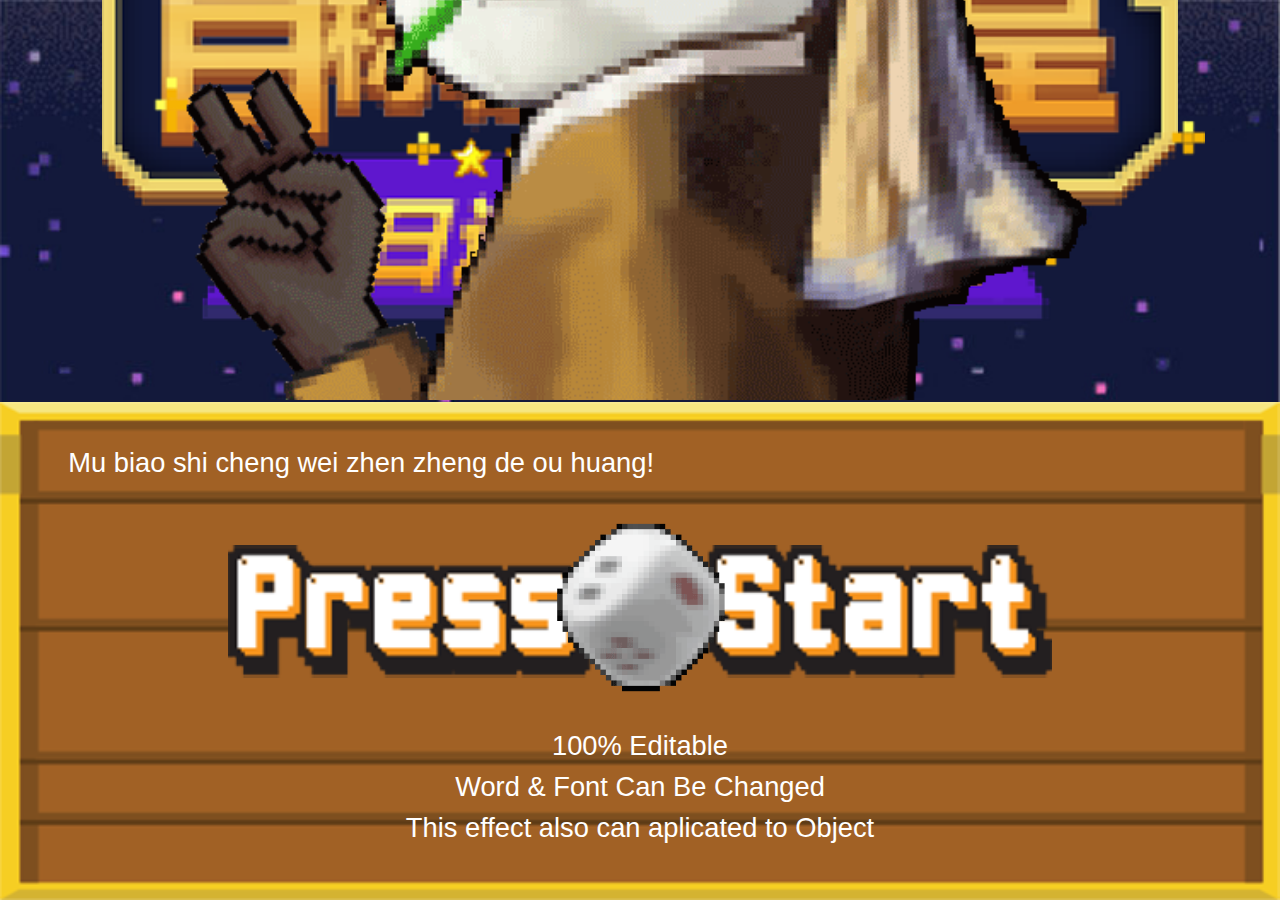
==== index.html @ 4bd1f180 "new" ====
<!doctype html>
<html lang="zh-CN">

<head>
    <meta charset="utf-8">
    <meta name="viewport" content="width=device-width, initial-scale=1.0, maximum-scale=1.0, minimum-scale=1.0, user-scalable=no, minimal-ui">
    <meta name="apple-mobile-web-app-capable" content="yes">
    <!-- 强制竖屏 -->
    <meta name="screen-orientation" content="portrait">
    <!-- QQ/微信强制竖屏 -->
    <meta name="x5-orientation" content="portrait">
    <title>欧皇</title>
    <meta name="description" content="欧皇">
    <meta name="keywords" content="欧皇">
    <meta name="wxm:timeline_title" content="欧皇">
    <meta name="wxm:appmessage_title" content="欧皇">
    <meta name="wxm:appmessage_desc" content="欧皇">
    <!-- 分享缩略图，必须为绝对路径，且图片链接必须为http协议（由于安卓微信客户端无法获取https的分享图片，仅此处需要强制http协议）-->
    <meta name="wxm:img_url" content="http://nbafans.act.qq.com/ibm/img/wx.jpg">
    <!-- 分享链接-->
    <!-- <meta name="wxm:link" content="http://nbafans.act.qq.com/ibm/"> -->
    <link rel="stylesheet" href="./css/style.css?v=0.58" media="all">
    <script>
    var ratio = 187.5;
    if(window.orientation==90||window.orientation==-90) ratio = 333.5
    document.querySelector('html').style.fontSize = document.documentElement.clientWidth / ratio * 50 + 'px';
    </script>
</head>

<body>
<div id="loading" class="loading">
</div>
<div id="root" class="root">
    <div class="page page_0 current" id="page_0">
        <div class="logo">
            <img src="image/logo.png" alt="">
        </div>
        <div class="star animate__flash animate__dur-1s animate__delay-1s">
            <img src="image/star.png" alt="">
        </div>
        <div class="home_bottom">
            <div class="panda">
                <img src="image/panda.gif" alt="">
            </div>
            <span class="title">Mu biao shi cheng wei zhen zheng de ou huang!</span>
            <div class="home_ctrl">
                <div class="press_start animate__flash animate__dur-1s">
                    <img src="image/press_start.png" alt="">
                </div>
                <div class="touzi_gif animate__flash animate__dur-1s animate__delay-1s">
                    <img src="image/touzi.gif">
                </div>
            </div>
            <div class="des">
                100% Editable <br>
                Word & Font Can Be Changed <br>
                This effect also can aplicated to Object
            </div>
        </div>
    </div>
    <div class="page page_1" id="page_1">
        <div class="logo">
            <img src="image/logo.png" alt="">
        </div>
        <div class="cishu">
            <div class="label"><img src="image/time_icon.png" alt=""></div>
            <div class="time"><span>10</span></div>
        </div>
        <div class="page1_bottom">
            <div class="touzi">
                <img class="touzi_pause" src="image/touzi.png">
                <img class="touzi_play" src="image/touzi.gif">
            </div>
            <div class="panda">
                <img src="image/panda1.gif" alt="">
            </div>
            <div class="start_ctrl">
                <img src="image/start_game.png" alt="">
            </div>
        </div>
        <div class="model">
            <div class="model_item model_1 current">
                <div class="tv_gif"><img src="image/tv.gif" alt=""></div>
                <div class="jiaose">白无忧 :</div>
                <div class="txt">各位神武市民大家好~为了庆祝《神武4真好玩》综艺第三期成功上线！我们给各位市民发放了好运骰子，只要摇动骰子就会触发运气事件~除此之外，还有可能碰到欧气鉴定器。被鉴定为欧皇的玩家，就能获得一千万的礼物哦！</div>
                <div class="skip">Skip ></div>
            </div>
            <div class="model_item model_2">
                <div class="jiaose">主角 :</div>
                <div class="txt">噢..一千万…<br>一千万?!</div>
                <div class="skip">Skip ></div>
            </div>
            <div class="model_item model_3">
                <div class="jiaose">白无忧 :</div>
                <div class="txt">还等什么，赶快拿起你手中的骰子参 <br> 加吧！</div>
                <div class="touzi_bg"><img src="image/model3_touzi_bg.png" alt=""></div>
                <div class="touzi"><img src="image/touzi.gif" alt=""></div>
                <div class="skip">GO! GO！GO! ></div>
            </div>
        </div>
    </div>
    <div class="page page_2" id="page_2">
        <div class="res">
            <img class="res_bg" src="image/res_bg2.gif" alt="">
            <div class="touzi_res">
                <img class="touzi_res_img" src="image/dian/1.png" alt="">
            </div>
            <div class="res_bottom">
                <div class="tv">
                    <div class="play_btn">
                        <img class="play_btn_img" src="image/play.png" alt="">
                    </div>
                    <img class="video_box" src="image/video_box.png" alt="">
                    <div class="video_body">
                        
                    </div>
                    <img class="video_preview" src="image/preview.jpg" alt="">
                    
                    <!-- <iframe class="video" src="//player.bilibili.com/player.html?aid=839524222&bvid=BV1F54y1m7tW&cid=233514135&page=1" scrolling="no" border="0" frameborder="no" framespacing="0" allowfullscreen="true"> </iframe> -->
                    <div class="touzi_res_bg">
                        <img src="image/girl.gif" alt="">
                    </div>
                </div>
                <div class="res_box">
                    <div class="title fail"><img class="res_box_title" src="image/good_job.png" alt=""></div>
                    <div class="txt">
                        <span id="res_title" class="txt_title"></span> <br> 
                        <span id="res_content" class="txt_content"></span>
                    </div>
                    <div class="res_icon"><img class="res_icon_btn" src="image/again.png" alt=""></div>
                </div>
            </div>
        </div>
    </div>
</div><!-- /#root -->


<script src="./js/jquery-3.3.1.min.js"></script>
<script src="./js/inobounce.min.js"></script>
<script src="./js/hammer.min.js"></script>
<script src="./js/main.js?v=0.58"></script>

<script src="http://wximg.qq.com/wxp/libs/wxmoment/0.0.4/wxmoment.min.js"></script>
<script>
var share = new WxMoment.Share();
</script>

</body>
</html>
---- css/style.css ----
@charset "utf-8";

fieldset,hr,img {
	border: none
}

.debug,.lock-bg {
	left: 0;
	top: 0;
	width: 100%
}

.debug,.lock-bg,body,html {
	width: 100%
}

blockquote,body,button,dd,dl,dt,fieldset,figcaption,figure,h1,h2,h3,h4,h5,h6,hr,input,legend,li,ol,p,pre,td,textarea,th,ul {
	margin: 0;
	padding: 0
}

body,button,input,select,textarea {
	font: 12px/1 Lucida Grande,'Microsoft YaHei',"Lucida Grande","Lucida Sans Unicode",Helvetica,Arial,Verdana,sans-serif
}

h1,h2,h3,h4,h5,h6 {
	font-weight: 400
}

h1 {
	font-size: 18px
}

h2 {
	font-size: 15px
}

h3 {
	font-size: 14px
}

h4,h5,h6 {
	font-size: 100%
}

address,cite,dfn,em,var {
	font-style: normal
}

code,kbd,pre,samp,tt {
	font-family: "Courier New",Courier,monospace
}

small {
	font-size: 12px
}

li,ol,ul {
	list-style: none
}

a {
	outline: none;
	text-decoration: none
}

abbr[title],acronym[title] {
	border-bottom: 1px dotted;
	cursor: help
}

q:after,q:before {
	content: ''
}

legend {
	color: #000
}

table {
	border-collapse: collapse;
	border-spacing: 0
}

hr {
	height: 1px
}

* {
	-ms-word-break: break-all;
	word-break: break-all;
	-ms-word-wrap: break-word;
	word-wrap: break-word;
	-webkit-tap-highlight-color: transparent
}

img{
	width: 100%;
	height: 100%;
}

.debug {
	position: absolute;
	display: block;
	opacity: .5;
	z-index: 999999
}

.hidden{
	display: none;
}

@font-face {
    font-family: hydotfont006;
    src: url('./hydotfont006.ttf?v1.21');
}
@font-face {
    font-family: lightpixel7;
    src: url('./lightpixel7.ttf?v1.21');
}

*,
::-webkit-input-placeholder {
	font-family: "hydotfont006", STKaiti, KaiTi, KaiTi_GB2312, "楷体", "楷体_GB2312", Lucida Grande,'Microsoft YaHei',"Lucida Grande","Lucida Sans Unicode",Helvetica,Arial,Verdana,sans-serif
}

html {
	font-size: 50px;
	height: 100%;
}

body{
	height: 100%;
	background: #fff;
}
.imgpre{
	position: absolute;
	top: 1000rem;
	left: 1000rem;
}
.show{
	display: block;
}
.hidden{
	display: none;
}

.debugger{
	top: 0;
	left: 0;
	background: red;
	padding: .1rem .2rem;
	color: #fff;
	font-size: 0.2rem;
	z-index: 999;
	position: fixed;
}

.message{
	color: #000;
	font-size: 0.14rem;
	z-index: 999;
	top: -100%;
	left: 50%;
	position: fixed;
	transform: translate(-50%, 0);
	background: #fff;
	text-align: center;
	padding: .06rem .1rem;
	margin: .1rem auto 0;
	border-radius: .03rem;
	box-shadow: 0 0 .16rem rgba(0,0,0,.3);
	transition: .3s;
}
.message.show{
	top: 0;
}
.message .symbol{
	width: 0.2rem;
	height: .2rem;
	line-height: .22rem;
	color: #fff;
	text-align: center;
	margin-right: .05rem;
	display: none;
	border-radius: 100%;
	background: #10e479;
	transform: scale(.8);
}
.message[data-type="success"] .success{
	display: inline-block;
}
.message[data-type="error"] .error{
	display: inline-block;
}
.message[data-type="error"] .symbol{
	background: #f71233;
}
.message[data-type="info"] .info{
	display: inline-block;
}
.message[data-type="info"] .symbol{
	background: #ffe400;
}

.modal{
	width: 100%;
	height: 100%;
	z-index: 1;
	position: fixed;
	background: rgba(0, 0, 0, .4);
	display: none;
}
.modal.show{
	display: block;
}
.modal_close{
	width: .18rem;
	height: .18rem;
	line-height: .18rem;
	text-align: center;
	color: #756865;
	top: 0;
	right: 0;
	margin: .06rem;
	position: absolute;
	border-radius: 100%;
	border: .005rem solid #756865;
}
.modal_core{
	width: 2.25rem;
	line-height: .26rem;
	box-sizing: border-box;
	padding: .12rem .3rem;
	color: #fee0da;
	font-size: .16rem;
	text-align: center;
	border-radius: .1rem;
	background: rgba(0, 0, 0, .85);
	top: 50%;
	left: 50%;
	transform: translate(-50%, -50%);
	position: absolute;
}

.root{
	height: 100%;
	background: #fff;
	position: relative;
	overflow: hidden;
}

/* 加载页样式 */
.landing_load{
	color: #fff;
	top: 0;
	bottom: 0;
	left: 0;
	right: 0;
	z-index: 2;
	position: absolute;
	background-color: #fff;
	background-repeat: no-repeat;
	background-position: center 0.4rem, left bottom;
	background-size: 2.945rem, 2.905rem;
	background-image: url(../img/loading_bg_top.png), url(../img/loading_bg_bottom.png);
	/*background: #fff url(../img/loading_bg_top.png) no-repeat center 0.4rem / 2.945rem;*/
	transition: .3s;
	opacity: 1;
}
.landing_load.hidden{
	opacity: 0;
	pointer-events: none;
	display: block;
}
.loading_item{
	text-align: center;
	top: 50%;
	left: 50%;
	transform: translate(-50%, -50%);
	position: absolute;
}
.loading_text{
	width: 1.065rem;
	height: 0.17rem;
	margin: 0 auto;
	text-indent: -99999rem;
	background: url(../img/loading_text.png) no-repeat center center / 100%;
}
.loading_text_gif{
	width: 2.565rem;
	height: 0.89rem;
	left: 50%;
	margin: -0.4rem 0 0 0.2rem;
	transform: translate(-50%, 0);
	position: absolute;
}
.loading_animation{
	width: 2.88rem;
	padding: 0 0 0.085rem 0;
	margin: 0 0 0.22rem;
	overflow: hidden;
	border-bottom: 0.015rem solid #544a5c;
}
.loading_animation_core{
	height: 1.045rem;
	margin-left: 1.095rem;
	position: relative;
}
.loading_animation_block{
	width: 1.095rem;
	height: 1.045rem;
	left: 0;
	top: 0;
	margin: 0 0 0 -1.095rem;
	position: absolute;
}
.loading_run_img{
	width: 1.065rem;
	height: 1rem;
	right: 0;
	bottom: 0;
	position: absolute;
}
.loading_run_img.done{
	width: 1.095rem;
	height: 1.045rem;
}
.img_wrapper{
	margin: -99999rem;
	position: absolute;
}


.page{
	width: 100%;
	height: 100%;
	width: 100%;
	height: 100%;
	color: #000;
	overflow: hidden;
	z-index: -1;
	position: absolute;
	bottom: 0;
	background: #fff;
	transition: .6s;
}
.page.current{
	z-index: 1;
	/*display: block;*/
}
.page_0{
	position: relative;
	background: url(../image/bg.jpg);
	background-size: 3.75rem auto;
}
.page_0 .logo{
	height: calc(100% - 4.02rem);
	position: relative;
}
.page_0 .logo img{
	position: absolute;
	width: 3.155rem;
	height: 1.885rem;
	top: 50%;
	left: 50%;
	margin-top: -0.9425rem;
	margin-left: -1.5775rem;
}
.star{
	position: absolute;
	top: 0;
	left: 50%;
	width: 3.31rem;
	margin-left: -1.655rem;
}
.star img{
	width: 100%;
}
.home_bottom{
	position: absolute;
	bottom: 0;
	height: 1.46rem;
	width: 100%;
	background: url(../image/bg2.png);
	background-size: contain;
}
.home_bottom .panda{
	position: absolute;
	bottom: 1.46rem;
	left: 50%;
	width: 2.665rem;
	margin-left: -1.3325rem;
}
.home_bottom .panda img{
	width: 100%;
}
.home_bottom .title{
	font-size: 0.08rem;
	color: #fff;
	padding-left: 0.2rem;
    margin-top: 0.14rem;
    display: inline-block;
}
.home_bottom .des{
	font-size: 0.08rem;
	color: #fff;
	text-align: center;
	line-height: 0.12rem;
}
.home_bottom .home_ctrl{
	height: 0.39rem;
	width: 100%;
	margin-top: 0.2rem;
	margin-bottom: 0.14rem;
	/*background: url(../image/press_start.png);
	background-repeat: no-repeat;
	background-position: center;
	background-size: 2.42rem 0.39rem;*/
	position: relative;
}
.home_bottom .home_ctrl .press_start{
	width: 2.415rem;
	height: 0.39rem;
	position: absolute;
	top: 0;
	left: 50%;
	margin-left: -1.2075rem;
}
.home_bottom .home_ctrl .press_start img{
	width: 100%;
	height: 100%;
}
.home_bottom .home_ctrl .touzi_gif{
	position: absolute;
	width: 0.58rem;
	height: 0.58rem;
	left: 50%;
	top: 50%;
	margin-top: -0.29rem;
	margin-left: -0.29rem;
}
.home_bottom .home_ctrl .touzi_gif img{
	width: 100%;
	height: 100%;
}

.page_1{
	background-image: url(../image/page2_bg.png);
	background-repeat: no-repeat;
	background-size: 100% auto;
}
.page_1 .logo{
	position: absolute;
	width: 1.32rem;
	height: 0.82rem;
	top: 0.19rem;
	left: 0.15rem;
}
.page_1 .logo img{
	width: 100%;
	height: 100%;
}
.page_1 .cishu{
	position: absolute;
	top: 0.28rem;
	right: 0.22rem;
	height: 0.26rem;
}
.page_1 .cishu .label{
	width: 0.51rem;
	height: 0.25rem;
	float: left;
	margin-top: 0.02rem;
}
.page_1 .cishu .label img{
	width: 100%;
	height: 100%;
}
.page_1 .cishu .time{
	float: left;
	font-size: 0.24rem;
	line-height: 0.26rem;
	margin-left: 0.09rem;
}
.page_1 .cishu .time span{
	font-family: lightpixel7;
}

.page1_bottom{
	position: absolute;
	bottom: 0;
	width: 100%;
	height: 1.345rem;
	background: url(../image/page2_bottom.png);
	background-repeat: no-repeat;
	background-size: contain;
}
.page1_bottom .start_ctrl{
	width: 1.42rem;
	height: 0.27rem;
	position: absolute;
	top: 0.8rem;
	left: 50%;
	margin-left: -0.71rem;
}
.page1_bottom .touzi{
	height: 1rem;
	width: 1rem;
	position: absolute;
	left: 50%;
	top: -1.9rem;
	margin-left: -0.5rem;
}
.page1_bottom .panda{
	width: 1.7rem;
	margin: 0 auto;
	margin-top: -1.43rem;
}
.page1_bottom .touzi .touzi_play{
	display: none;
}
.page_2{
	background: #ef880a;
}
.page_2 .res_bottom{
	position: absolute;
	bottom: 0;
	width: 100%;
	height: 4.46rem;
	background: url(../image/res_bg.jpg);
	background-repeat: no-repeat;
	background-size: contain;
}
.res_bottom .tv{
	width: 3.55rem;
	height: 2.295rem;
	margin: 0 auto;
	margin-top: -1rem;
	position: relative;
	/*background: #000;*/
}
.res_bottom .tv video{
	/*width: 2.685rem;
	margin-left: 0.13rem;
	margin-top: 0.12rem;*/
	position: absolute;
	top: 0.38rem;
	left: 0.21rem;
	width: 2.8rem;
	border-radius: 0.1rem;
}
.res_bottom .tv img.video_box{
	position: absolute;
	top: 0;
	left: 0;
}
.res_bottom .tv .video{
	position: absolute;
	top: 0.48rem;
	left: 0.2rem;
	width: 2.8rem;
	border-radius: 0.1rem;
}
.res_bottom .tv .play_btn{
	width: 0.5rem;
	height: 0.5rem;
	border-radius: 0.25rem;
	position: absolute;
	left: 1.4rem;
    top: 0.9rem;
	background: rgba(0,0,0,0.5);
	z-index: 100;
	display: flex;
	justify-content: center;
	align-items: center;
}
.res_bottom .tv .play_btn img{
	width: 0.3rem;
	height: 0.3rem;
}
.res_bottom .tv .video_preview{
	/*width: 2.685rem;
	
	left: 0.13rem;
	top: 0.12rem;*/
	position: absolute;
	top: 0.38rem;
	left: 0.21rem;
	width: 2.8rem;
	height: 1.5488rem;
	border-radius: 0.1rem;
}
.res_bottom .tv .touzi_res_bg{
	width: 2.7rem;
	height: 1.11rem;
	position: absolute;
	top: -1.11rem;
	left: 50%;
	margin-left: -1.35rem;
}
.res .touzi_res{
	position: absolute;
	top: 0.33rem;
	left: 50%;
	width: 0.68rem;
	height: 0.7rem;
	margin: 0 auto;
	margin-left: -0.34rem;
}
.res_box{
	width: 3.34rem;
	min-height: 1.93rem;
	background-color: #7e4f1f;
	border-top: 0.06rem #5e3c16 solid;
	border-bottom: 0.03rem #c37626 solid;
	margin: 0 auto;
	margin-top: 0.3rem;
}
.res_box .title{
	margin: 0 auto;
	margin-bottom: 0.2rem;
}
.res_box .fail{
	width: 1.68rem;
	height: 0.23rem;
	margin-top: -0.16rem;
}
.res_box .ok{
	width: 1.13rem;
	height: 0.29rem;
	margin-top: -0.2rem;
}
.res_box .txt{
	padding: 0 0.2rem;
	font-size: 0.14rem;
	color: #fff;
	line-height: 0.22rem;
	text-align: center;
}
.res_box .txt .txt_title{
	display: inline-block;
	margin-bottom: 0.08rem;
}
.res_box .res_icon{
	margin: 0.2rem auto;
}
.res_box .res_icon{
	width: 1.98rem;
}
.model{
	height: 3.1rem;
	width: 100%;
	position: absolute;
	bottom: 0.23rem;
	background: rgba(0,0,0, 0.9);
	border-top: 0.03rem #fbcc00 solid;
	border-bottom: 0.03rem #fbcc00 solid;
	color: #fff;
	font-size: 0.18rem;
	line-height: 0.3rem;
	display: none;
}
.model_item {
	display: none;
}
.model_item.current{
	display: block;
}
.model .jiaose, .model .skip{
	color: #fbcc00;
}
.model .jiaose{
	margin-bottom: 0.06rem;
}
.model .skip{
	font-size: 0.16rem;
}
.model .model_1{
	padding: 0 0.15rem;
	padding-top: 0.38rem;
}
.model .model_1 .tv_gif{
	width: 2.64rem;
	height: 1.71rem;
	position: absolute;
	top: -1.4rem;
	left: 50%;
	margin-left: -1.32rem;
}

.model .model_1 .skip{
	text-align: center;
	margin-top: 0.1rem;
}
.model .model_2 {
	padding-left: 0.375rem;
	padding-top: 0.84rem;
}
.model .model_2 .skip{
	margin-top: 0.7rem;
}
.model .model_3 {
	padding: 0 0.21rem;
	padding-top: 0.46rem;
}
.model .model_3 .txt{
	text-align: center;
}
.model .model_3 .skip{
	text-align: center;
}
.model .model_3 .touzi_bg{
	width: 2.275rem;
	height: 0.23rem;
	margin: 0 auto;
	margin-top: 0.4rem;
}
.model .model_3 .touzi{
	width: 0.8rem;
	height: 0.82rem;
	margin: 0 auto;
	margin-top: -0.44rem;
    margin-bottom: 0.14rem;
}
.animate__flash {
  -webkit-animation-name: flash;
  animation-name: flash;
  -webkit-animation-fill-mode: both;
  animation-fill-mode: both;
  -webkit-animation-iteration-count: infinite;
  animation-iteration-count: infinite;
}
.animate__dur-1s{
  -webkit-animation-duration: 1s;
  animation-duration: 1s;
}

.animate__delay-1s {
  -webkit-animation-delay: 0.4s;
  animation-delay: 0.4s;
}

@-webkit-keyframes flash {
  from,
  25%,
  50%,
  60%
  {
    opacity: 1;
  }

  60%,
  to {
    opacity: 0;
  }
}
@keyframes flash {
  from,
  25%,
  50%,
  60%
  {
    opacity: 1;
  }
  60%,
  to {
    opacity: 0;
  }
}
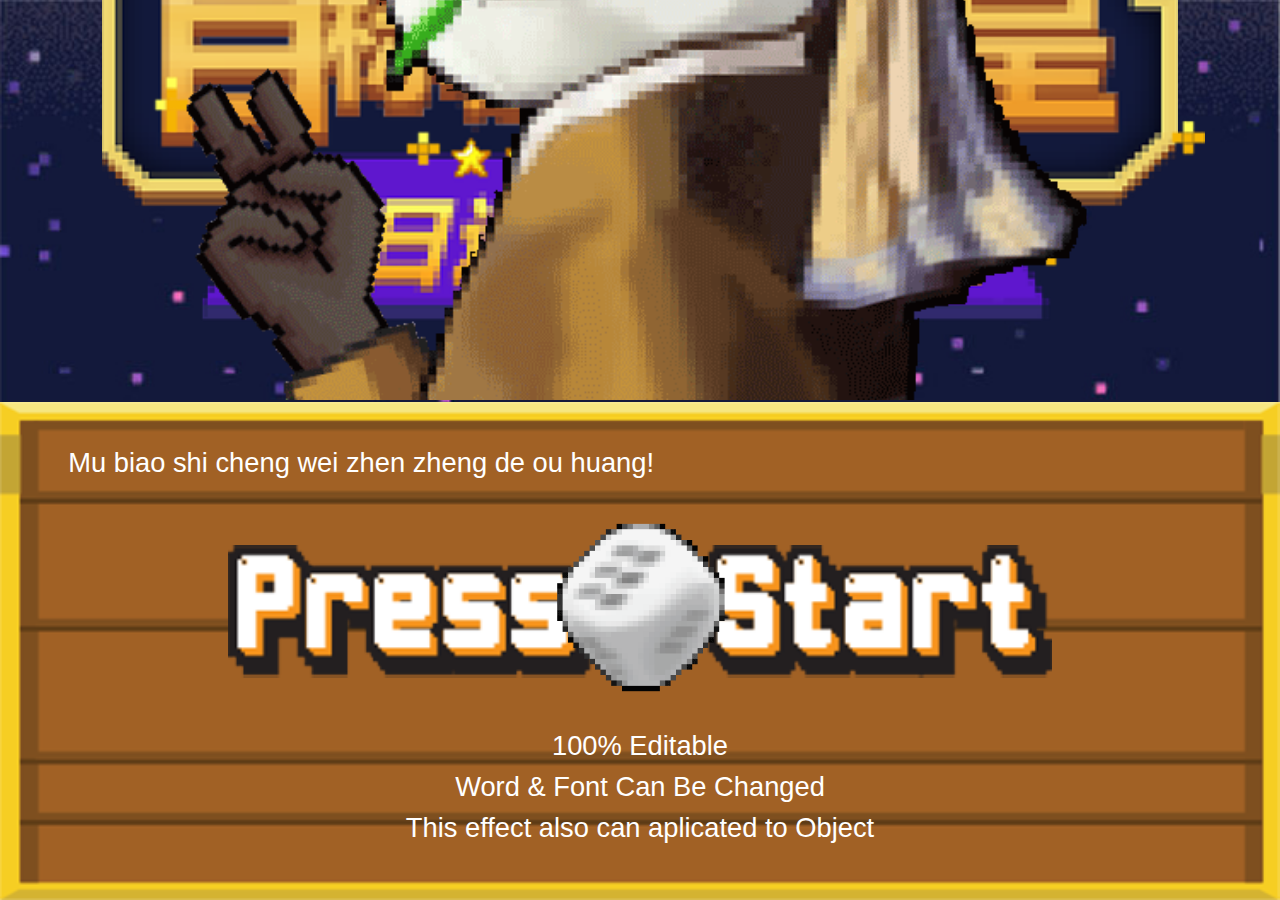
==== commit 3396f836: "new" ====
--- a/index.html
+++ b/index.html
@@ -107,16 +107,22 @@
             </div>
             <div class="res_bottom">
                 <div class="tv">
-                    <div class="play_btn">
+                    <!-- <div class="play_btn">
                         <img class="play_btn_img" src="image/play.png" alt="">
-                    </div>
+                    </div> -->
+                    <!-- <video 
+                        id="res_video" 
+                        preload 
+                        x5-video-player-type="h5-page" 
+                        width="100%"
+                        preload
+                        autoplay>
+                      <source src="http://player.bilibili.com/player.html?aid=839524222&bvid=BV1F54y1m7tW&cid=233514135&page=1">
+                    </video> -->
+
+                    <!-- <img class="video_preview" src="image/preview.jpg" alt=""> -->
                     <img class="video_box" src="image/video_box.png" alt="">
-                    <div class="video_body">
-                        
-                    </div>
-                    <img class="video_preview" src="image/preview.jpg" alt="">
-                    
-                    <!-- <iframe class="video" src="//player.bilibili.com/player.html?aid=839524222&bvid=BV1F54y1m7tW&cid=233514135&page=1" scrolling="no" border="0" frameborder="no" framespacing="0" allowfullscreen="true"> </iframe> -->
+                    <iframe class="video" src="//player.bilibili.com/player.html?aid=839524222&bvid=BV1F54y1m7tW&cid=233514135&page=1" scrolling="no" border="0" frameborder="no" framespacing="0" allowfullscreen="true"> </iframe>
                     <div class="touzi_res_bg">
                         <img src="image/girl.gif" alt="">
                     </div>
--- a/css/style.css
+++ b/css/style.css
@@ -245,7 +245,7 @@
 
 .root{
 	height: 100%;
-	background: #fff;
+	/*background: #fff;*/
 	position: relative;
 	overflow: hidden;
 }
@@ -544,16 +544,11 @@
 	/*width: 2.685rem;
 	margin-left: 0.13rem;
 	margin-top: 0.12rem;*/
-	position: absolute;
-	top: 0.38rem;
-	left: 0.21rem;
-	width: 2.8rem;
-	border-radius: 0.1rem;
 }
 .res_bottom .tv img.video_box{
-	position: absolute;
-	top: 0;
-	left: 0;
+	/*position: absolute;
+	top: 0;
+	left: 0;*/
 }
 .res_bottom .tv .video{
 	position: absolute;
@@ -567,8 +562,8 @@
 	height: 0.5rem;
 	border-radius: 0.25rem;
 	position: absolute;
-	left: 1.4rem;
-    top: 0.9rem;
+	left: 1.2rem;
+    top: 0.8rem;
 	background: rgba(0,0,0,0.5);
 	z-index: 100;
 	display: flex;
@@ -580,16 +575,11 @@
 	height: 0.3rem;
 }
 .res_bottom .tv .video_preview{
-	/*width: 2.685rem;
-	
+	width: 2.685rem;
+	height: 1.925rem;
 	left: 0.13rem;
-	top: 0.12rem;*/
-	position: absolute;
-	top: 0.38rem;
-	left: 0.21rem;
-	width: 2.8rem;
-	height: 1.5488rem;
-	border-radius: 0.1rem;
+	top: 0.12rem;
+	position: absolute;
 }
 .res_bottom .tv .touzi_res_bg{
 	width: 2.7rem;
